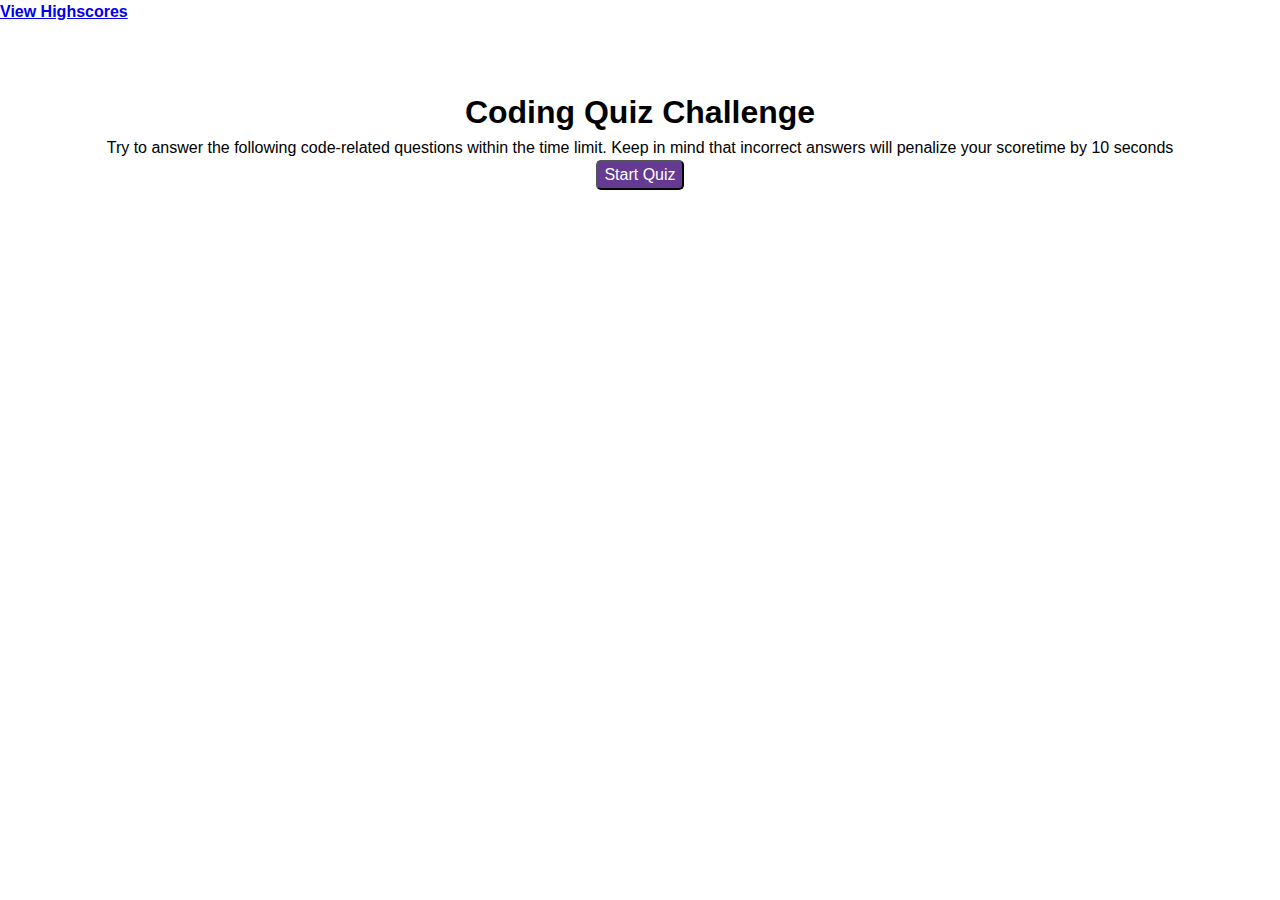
==== index.html @ 9464bcbe "Added home page (HTML), basic CSS styling, started timer function in JS, added array of quiz questio" ====
<!DOCTYPE html>
<html lang="en">
  <head>
    <meta charset="UTF-8" />
    <meta name="viewport" content="width=device-width, initial-scale=1.0" />
    <title>Document</title>
    <link rel="stylesheet" href="./assets/css/reset.css" />
    <link rel="stylesheet" href="./assets/css/style.css" />
  </head>
  <body>
    <header>
      <nav>
        <div>
          <h4>
            <a href="#">View Highscores</a>
          </h4>
        </div>
        <div>
          <h4 id="remaining"></h4>
        </div>
      </nav>
    </header>

    <main>
      <article>
        <div>
          <h1>Coding Quiz Challenge</h1>
        </div>
        <div>
          <p>
            Try to answer the following code-related questions within the time
            limit. Keep in mind that incorrect answers will penalize your
            scoretime by 10 seconds
          </p>
        </div>
        <div>
          <button id="start">Start Quiz</button>
        </div>
      </article>
    </main>

    <script src="./assets/js/script.js"></script>
  </body>
</html>
---- assets/css/style.css ----
:root {
--purple: #643a92;
--lavender: #9d6dd0;
--white: white;
}

* {
    font-family: Arial, Helvetica, sans-serif;
}

nav {
  display: flex;
  justify-content: space-between;
}

article {
    display:flex;
    flex-direction: column;
    margin-top: 4rem;
}
 article div {
    display: flex;
    justify-content: center;
    align-content: center;
    
 }
 
 /* How can I use FlexBox to get h1, p, and button to be spaced evenly on a column direction  */



 button {
    border-radius: 5px;
    background-color: var(--purple);
    color: var(--white)
 };

 button:hover {
    background-color: var(--lavender);
 };
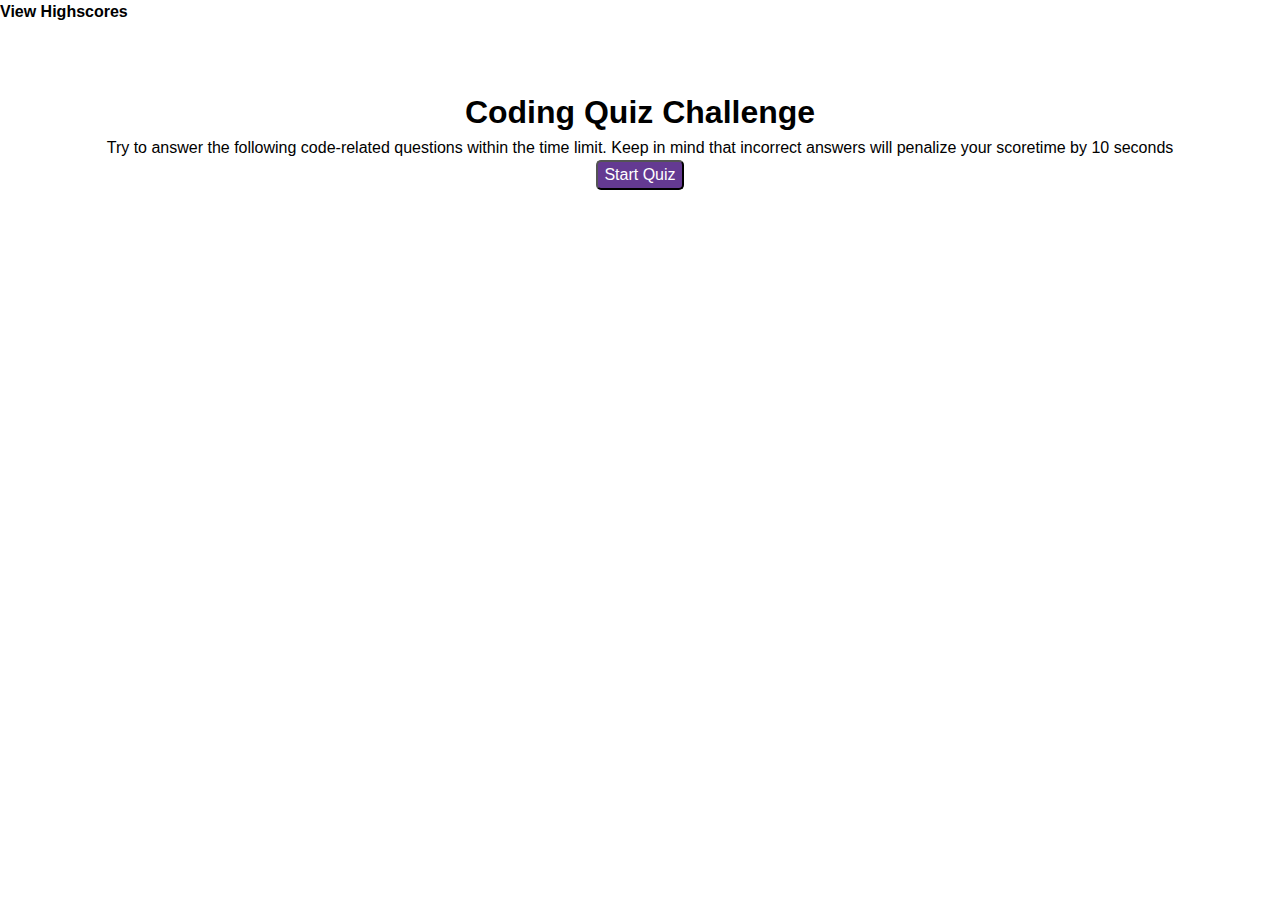
==== commit f0735897: "implemented timer upon click event of start button" ====
--- a/index.html
+++ b/index.html
@@ -3,16 +3,17 @@
   <head>
     <meta charset="UTF-8" />
     <meta name="viewport" content="width=device-width, initial-scale=1.0" />
-    <title>Document</title>
+    <title>JavaScript Quiz📝 </title>
     <link rel="stylesheet" href="./assets/css/reset.css" />
     <link rel="stylesheet" href="./assets/css/style.css" />
   </head>
   <body>
+    <!-- Access to Scores and Timer -->
     <header>
       <nav>
         <div>
-          <h4>
-            <a href="#">View Highscores</a>
+          <h4 
+            <a href="#" #high-scores>View Highscores</a>
           </h4>
         </div>
         <div>
@@ -20,8 +21,8 @@
         </div>
       </nav>
     </header>
-
-    <main>
+<!-- Start Page -->
+    <section>
       <article>
         <div>
           <h1>Coding Quiz Challenge</h1>
@@ -37,8 +38,42 @@
           <button id="start">Start Quiz</button>
         </div>
       </article>
+    </section>
+
+  <!-- Quiz Box  -->
+    <main id="quiz-container">
+        <section>
+            <div id="question-container">
+<!-- Questions from questions array  -->
+            </div>
+            <div id="choices-container">
+<!-- Choices from questions array  -->
+            </div>
+        </section>
+        <section>
+            <div>
+            <!-- <hr> to be added under questions -->
+            </div>
+            <div>
+                <h4 id="wrong-or-right"></h4>
+            </div>
+        </section>
+
+        <div>
+            <form id="done">
+                <!-- <h2></h2>
+                <h4></h4>
+                <label for="initials">Enter Initials: </label>
+                <input type="text" id="initials" required minlength="2" maxlength="3">
+                <button></button> -->
+            </form>
+        </div>
+
     </main>
 
     <script src="./assets/js/script.js"></script>
   </body>
 </html>
+
+
+<!-- Do I need to make div for each answer choice or do I need to assign all the choice values to one key in the objects within the questions array in JS -->--- a/assets/css/style.css
+++ b/assets/css/style.css
@@ -33,8 +33,12 @@
     border-radius: 5px;
     background-color: var(--purple);
     color: var(--white)
- };
+ }
 
  button:hover {
     background-color: var(--lavender);
- };+ }
+
+ #high-scores {
+    text-decoration: none;
+ }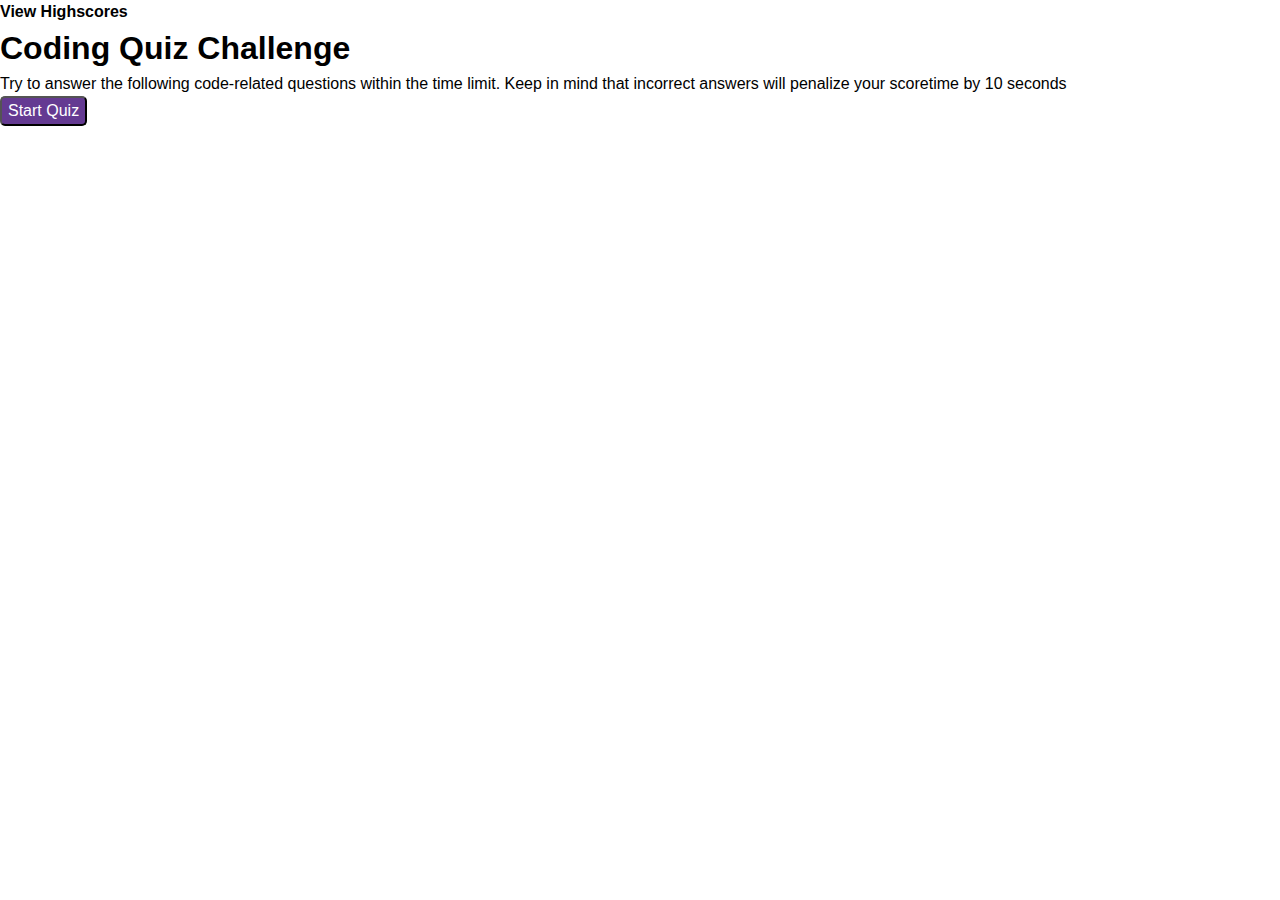
==== commit 2f6bed9c: "Created highscores.html to be linked to index, restructured html for easier dom traversal, created d" ====
--- a/index.html
+++ b/index.html
@@ -1,79 +1,55 @@
 <!DOCTYPE html>
 <html lang="en">
-  <head>
+<head>
     <meta charset="UTF-8" />
     <meta name="viewport" content="width=device-width, initial-scale=1.0" />
     <title>JavaScript Quiz📝 </title>
     <link rel="stylesheet" href="./assets/css/reset.css" />
     <link rel="stylesheet" href="./assets/css/style.css" />
-  </head>
-  <body>
+</head>
+<body>
     <!-- Access to Scores and Timer -->
-    <header>
-      <nav>
-        <div>
-          <h4 
-            <a href="#" #high-scores>View Highscores</a>
-          </h4>
-        </div>
-        <div>
-          <h4 id="remaining"></h4>
-        </div>
-      </nav>
-    </header>
+<section>
+<nav>
+<h4 
+    <a href="highscores.html">View Highscores</a>
+</h4>
+    <h4 id="remaining"></h4>
+</nav>
+</section>
+
 <!-- Start Page -->
-    <section>
-      <article>
-        <div>
-          <h1>Coding Quiz Challenge</h1>
-        </div>
-        <div>
-          <p>
-            Try to answer the following code-related questions within the time
-            limit. Keep in mind that incorrect answers will penalize your
-            scoretime by 10 seconds
-          </p>
-        </div>
-        <div>
-          <button id="start">Start Quiz</button>
-        </div>
-      </article>
-    </section>
+<section id="start-container">
+    <h1>Coding Quiz Challenge</h1>
+    <p>
+        Try to answer the following code-related questions within the time
+        limit. Keep in mind that incorrect answers will penalize your
+        scoretime by 10 seconds
+    </p>
+    <button class="button" id="start">Start Quiz</button>
+</section>
 
-  <!-- Quiz Box  -->
-    <main id="quiz-container">
-        <section>
-            <div id="question-container">
-<!-- Questions from questions array  -->
-            </div>
-            <div id="choices-container">
-<!-- Choices from questions array  -->
-            </div>
-        </section>
-        <section>
-            <div>
-            <!-- <hr> to be added under questions -->
-            </div>
-            <div>
-                <h4 id="wrong-or-right"></h4>
-            </div>
-        </section>
+<!-- Quiz Page -->
+<section id="quiz-container">
+    <div id="question-container"></div>
+    <div id="choices-container" class="button"></div>
+    <h3 id="wrong-or-right"></h3>
+</section>
 
-        <div>
-            <form id="done">
-                <!-- <h2></h2>
-                <h4></h4>
-                <label for="initials">Enter Initials: </label>
-                <input type="text" id="initials" required minlength="2" maxlength="3">
-                <button></button> -->
-            </form>
-        </div>
+<!-- Results Page -->
+<section id="results-container" class="hidden">
+    <h2> All Done!</h2>
+    <h3 id="final"></h3>
+    <form>
+        <label for="initials">Enter Initials:</label>
+        <input type="text" id="user-initials" required minlength="2" maxlength="3">
+        <button id="score-submit" class="button">Submit</button>
+    </form>
+</section>
 
-    </main>
 
     <script src="./assets/js/script.js"></script>
-  </body>
+</body>
 </html>
 
 
-<!-- Do I need to make div for each answer choice or do I need to assign all the choice values to one key in the objects within the questions array in JS -->--- a/assets/css/style.css
+++ b/assets/css/style.css
@@ -25,20 +25,24 @@
     
  }
  
- /* How can I use FlexBox to get h1, p, and button to be spaced evenly on a column direction  */
+ 
 
 
 
- button {
+ .button {
     border-radius: 5px;
     background-color: var(--purple);
     color: var(--white)
  }
 
- button:hover {
+ .button:hover {
     background-color: var(--lavender);
  }
 
  #high-scores {
     text-decoration: none;
+ }
+
+ .hidden {
+    display: none;
  }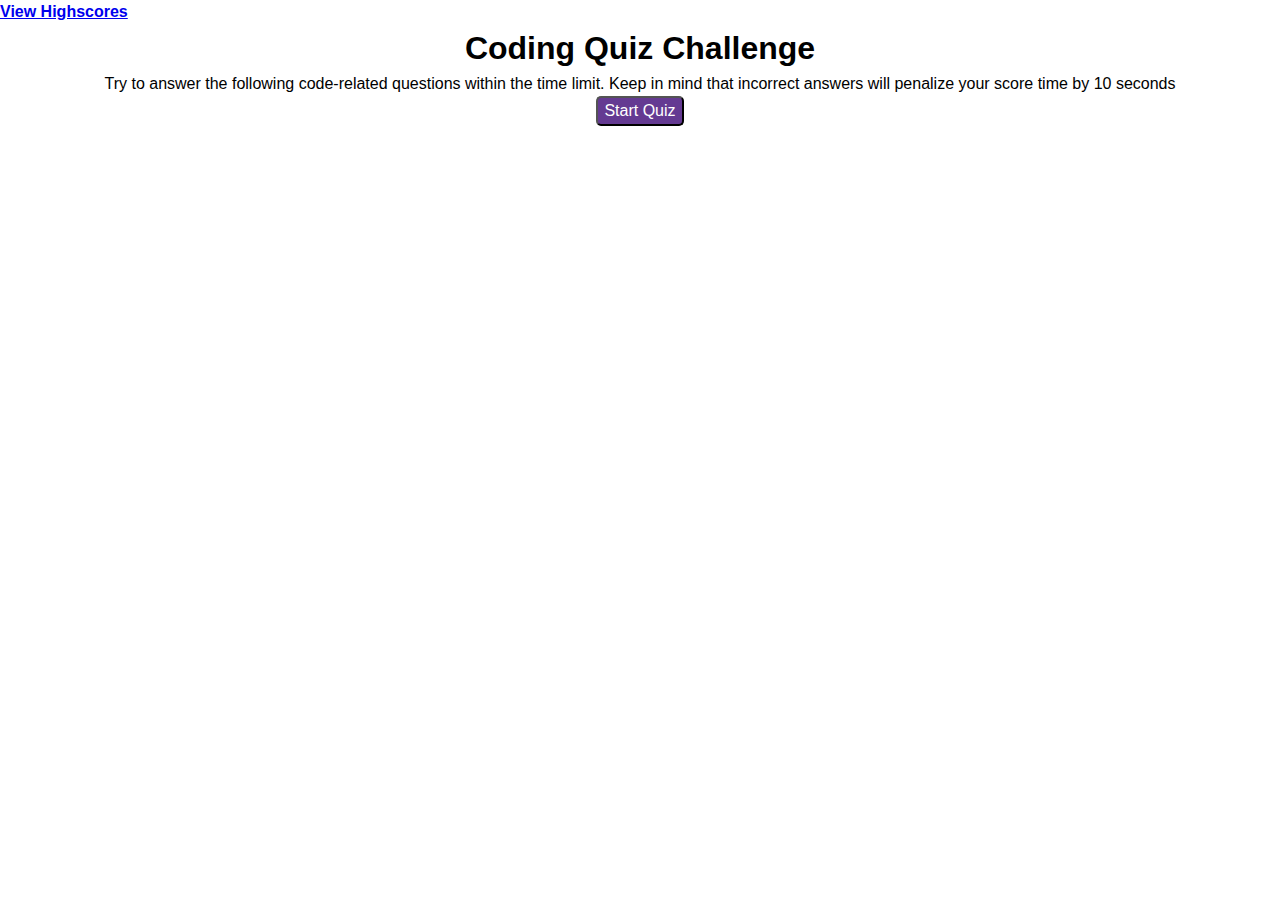
==== commit b8178970: "added renderScores function, fixed displayQuestions, added highscores html and js" ====
--- a/index.html
+++ b/index.html
@@ -11,8 +11,8 @@
     <!-- Access to Scores and Timer -->
 <section>
 <nav>
-<h4 
-    <a href="highscores.html">View Highscores</a>
+<h4>
+    <a href="./highscores.html" target="_blank">View Highscores</a>
 </h4>
     <h4 id="remaining"></h4>
 </nav>
@@ -24,25 +24,25 @@
     <p>
         Try to answer the following code-related questions within the time
         limit. Keep in mind that incorrect answers will penalize your
-        scoretime by 10 seconds
+        score time by 10 seconds
     </p>
     <button class="button" id="start">Start Quiz</button>
 </section>
 
 <!-- Quiz Page -->
 <section id="quiz-container">
-    <div id="question-container"></div>
-    <div id="choices-container" class="button"></div>
+    <h2 id="question-container"></h2>
+    <div id="choices-container"></div>
     <h3 id="wrong-or-right"></h3>
 </section>
 
 <!-- Results Page -->
-<section id="results-container" class="hidden">
+<section hidden id="results-container">
     <h2> All Done!</h2>
     <h3 id="final"></h3>
     <form>
         <label for="initials">Enter Initials:</label>
-        <input type="text" id="user-initials" required minlength="2" maxlength="3">
+        <input type="text" id="user-initials" required minlength="1" maxlength="3">
         <button id="score-submit" class="button">Submit</button>
     </form>
 </section>
--- a/assets/css/style.css
+++ b/assets/css/style.css
@@ -6,43 +6,25 @@
 
 * {
     font-family: Arial, Helvetica, sans-serif;
+    text-align: center;
 }
+
+
 
 nav {
   display: flex;
   justify-content: space-between;
 }
 
-article {
-    display:flex;
-    flex-direction: column;
-    margin-top: 4rem;
-}
- article div {
-    display: flex;
-    justify-content: center;
-    align-content: center;
-    
- }
- 
- 
-
-
 
  .button {
     border-radius: 5px;
     background-color: var(--purple);
-    color: var(--white)
+    color: var(--white);
  }
 
  .button:hover {
     background-color: var(--lavender);
  }
 
- #high-scores {
-    text-decoration: none;
- }
-
- .hidden {
-    display: none;
- }+ 